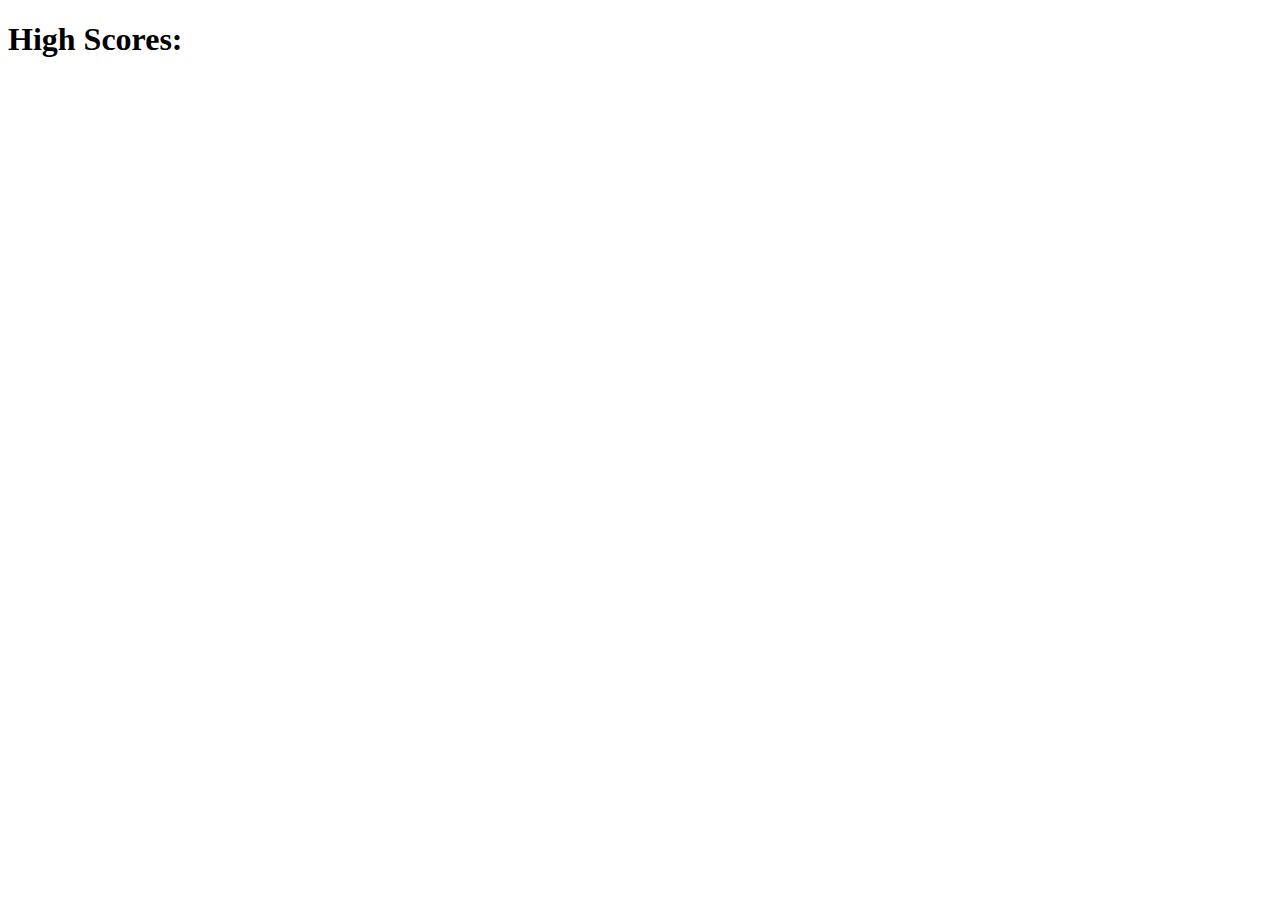
==== index1.html @ 45a29dda "linked the index1 file to the javascript file so I can have a separate page for high scores" ====
<!DOCTYPE html>
<html lang="en">
<head>
    <meta charset="UTF-8">
    <meta name="viewport" content="width=device-width, initial-scale=1.0">
    <title>Document</title>
</head>
<body>
    <h1>High Scores:</h1>
</body>
</html>
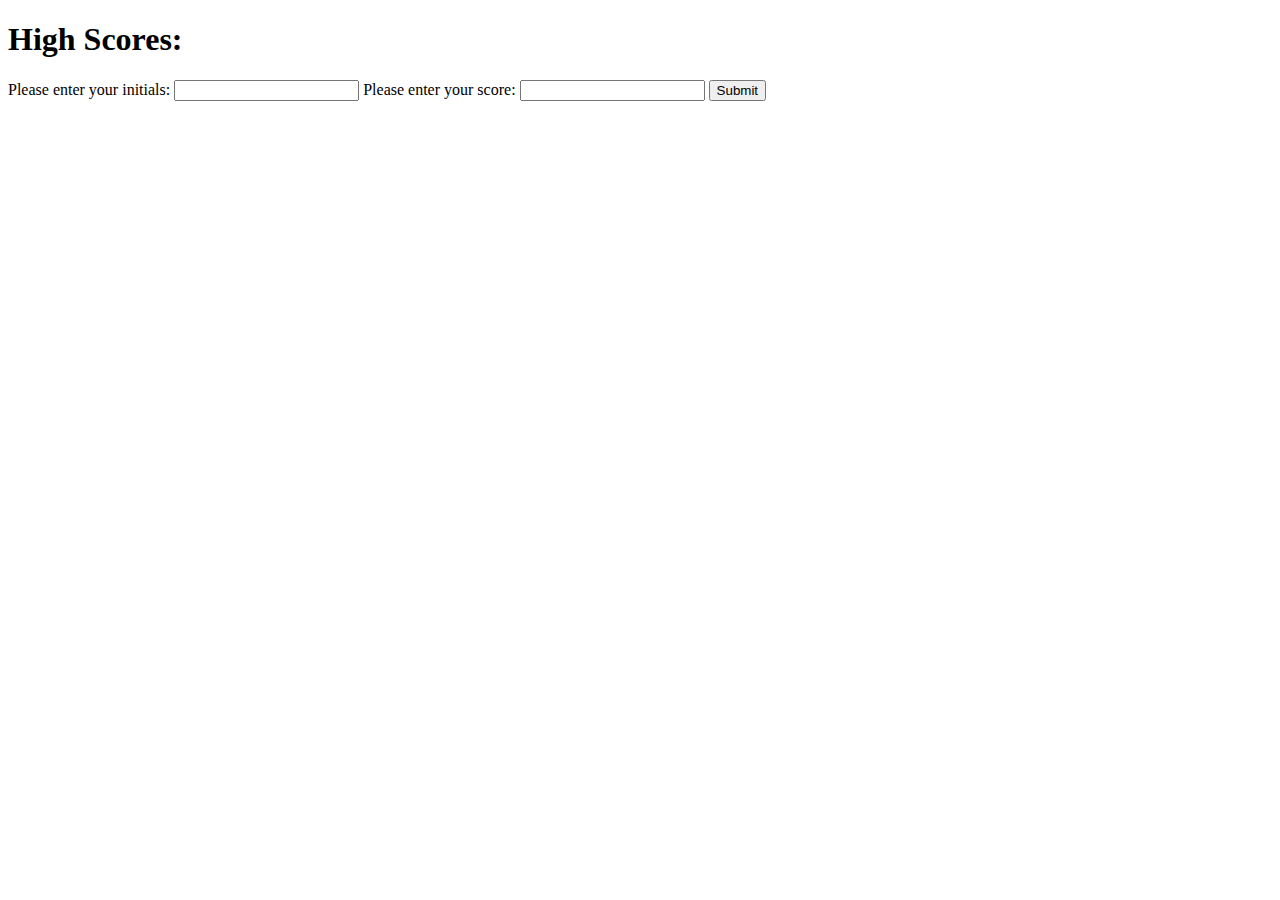
==== commit ef54ba36: "added more info to readme, added interconnectivity between the index and javascript files" ====
--- a/index1.html
+++ b/index1.html
@@ -5,7 +5,17 @@
     <meta name="viewport" content="width=device-width, initial-scale=1.0">
     <title>Document</title>
 </head>
-<body>
+<body onload="get()">
     <h1>High Scores:</h1>
+    <form>
+        <label> Please enter your initials:</label>
+            <input type="text" id="name"/>
+        <label> Please enter your score:</label>
+            <input id="score"/>
+        <button type="button" id="button">Submit</button>  
+    </form>
+    <div id="output"></div>
+    <div id="output1"></div>
+    <script src="assets/js/script1.js"></script>
 </body>
 </html>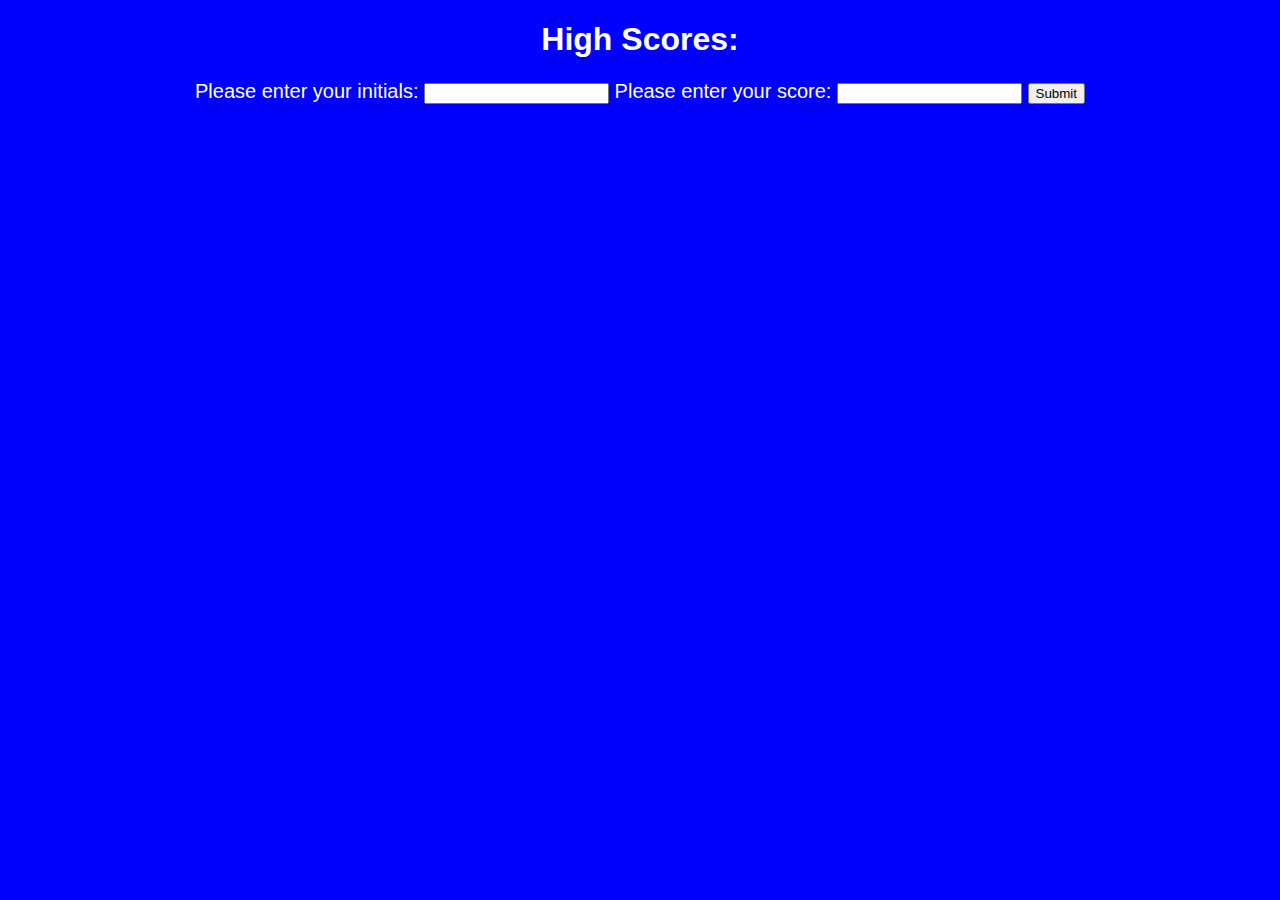
==== commit f1549c16: "Added css to spruce up the pages and make them look nicer, also updated index.html files to be linke" ====
--- a/index1.html
+++ b/index1.html
@@ -3,7 +3,8 @@
 <head>
     <meta charset="UTF-8">
     <meta name="viewport" content="width=device-width, initial-scale=1.0">
-    <title>Document</title>
+    <link rel="stylesheet" href="assets/css/style1.css">
+    <title>High Scores</title>
 </head>
 <body onload="get()">
     <h1>High Scores:</h1>
--- a/assets/css/style1.css
+++ b/assets/css/style1.css
@@ -0,0 +1,11 @@
+body {
+    background-color: blue;
+    font-family: Arial, Helvetica, sans-serif;
+    color: white;
+    text-align: center;
+    justify-content: center;
+}
+
+form {
+    font-size: 20px;
+}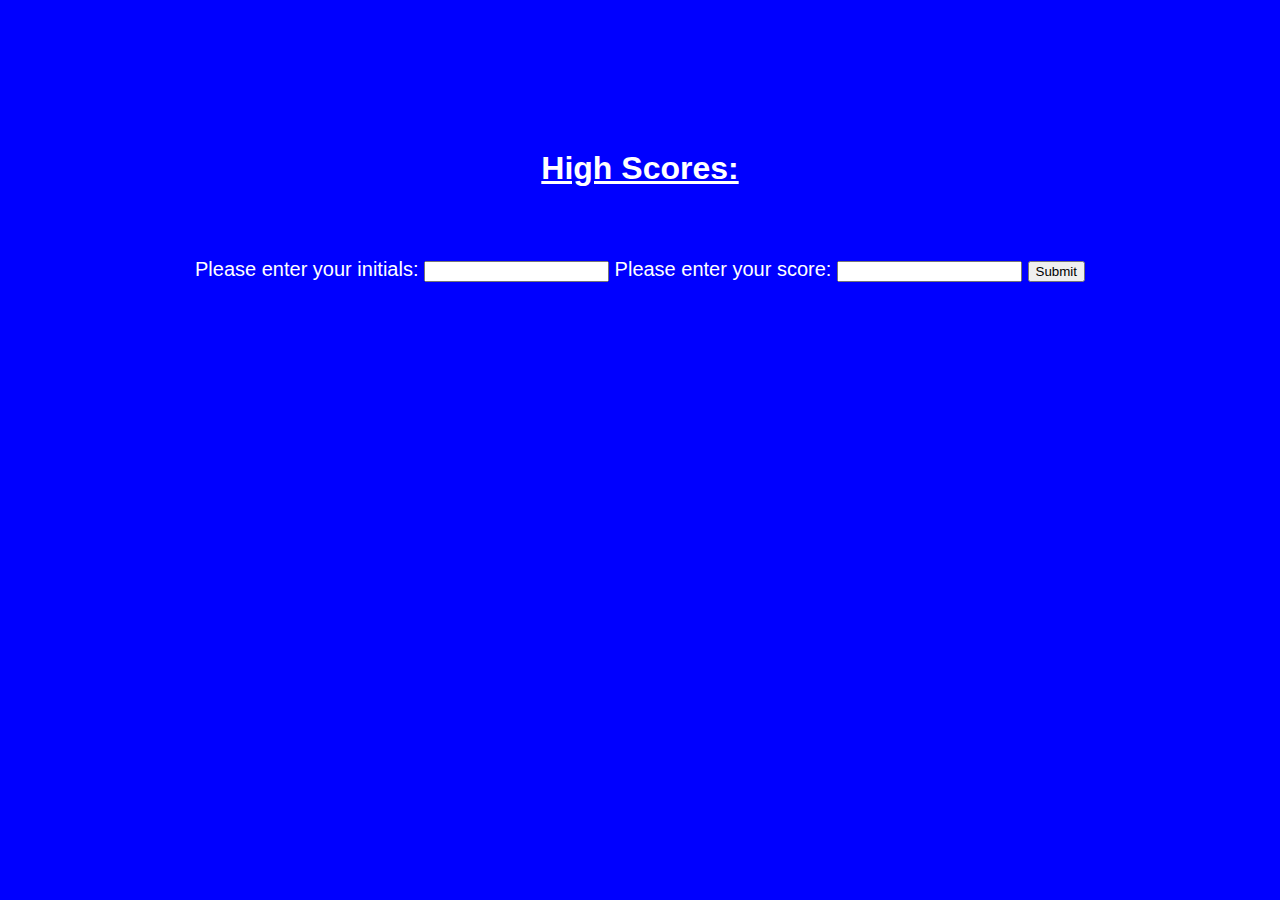
==== commit ed770a9a: "touched up some files to make it easier to read" ====
--- a/index1.html
+++ b/index1.html
@@ -6,7 +6,7 @@
     <link rel="stylesheet" href="assets/css/style1.css">
     <title>High Scores</title>
 </head>
-<body onload="get()">
+<body>
     <h1>High Scores:</h1>
     <form>
         <label> Please enter your initials:</label>
@@ -19,4 +19,5 @@
     <div id="output1"></div>
     <script src="assets/js/script1.js"></script>
 </body>
-</html>+</html>
+
--- a/assets/css/style1.css
+++ b/assets/css/style1.css
@@ -1,9 +1,18 @@
+h1 {
+    text-decoration: underline;
+}
+
 body {
     background-color: blue;
     font-family: Arial, Helvetica, sans-serif;
     color: white;
     text-align: center;
     justify-content: center;
+    margin-top: 150px;
+}
+
+form {
+    padding: 50px;
 }
 
 form {
